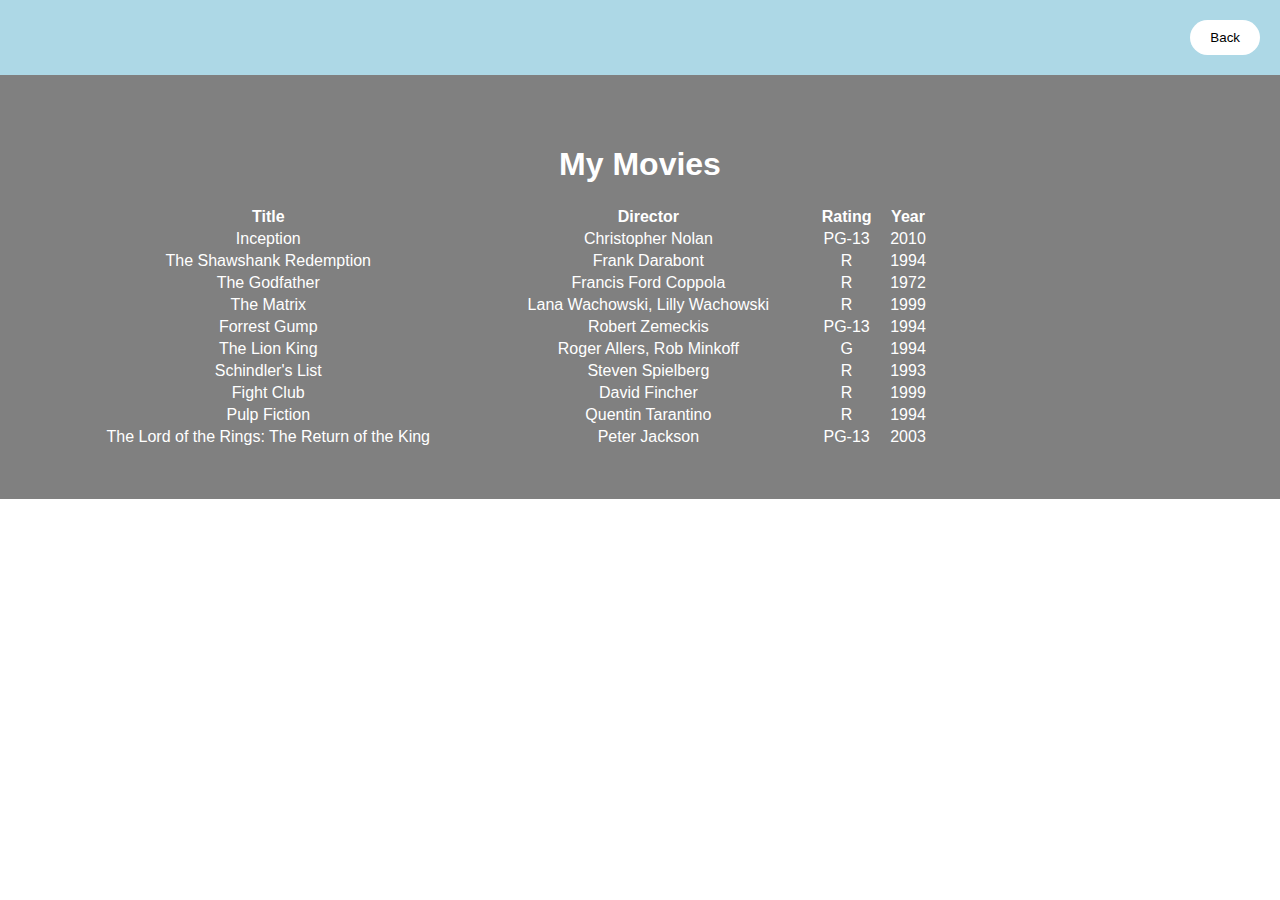
==== list.html @ e5e24e2f "main build v1" ====
<!DOCTYPE HTML>  
<html lang="en">  
    <head>
        <meta charset="utf-8">
        <meta http-equiv="X-UA-Compatible" content="IE=edge">
        <title>Amer | Movies</title>
        <meta name="description" content="">
        <meta name="viewport" content="width=device-width, initial-scale=1">
        <link rel="stylesheet" href="style.css">
    </head>
    <body>  
        <header class="navbar">
            <button class="list-button" onclick="window.location.href='index.html'">Back</button>
        </header>
        
        <section class="hero-section">
            <h1>My Movies</h1>
            <div id="showDataJSON"></div>
        </section>

        <script>
            fetch('list_data.json')
                .then(response => response.json())
                .then(data => {

                    // Create the base table
                    var jsonTable = document.createElement("table");
                    var tr = jsonTable.insertRow(-1);   
                    jsonTable.style.width = "75%";

                    // Select the headers for the table
                    let headers = Object.keys(data.movies[0]);
                    headers.forEach(header => {
                        var th = document.createElement("th");      
                        th.innerHTML = header;
                        tr.appendChild(th);
                    });

                    // Add the data into each row of the list
                    data.movies.forEach(movie => {
                        tr = jsonTable.insertRow(-1);
                        headers.forEach(header => {
                            var tabCell = tr.insertCell(-1);
                            tabCell.innerHTML = movie[header];
                        });
                    });

                    // Add the table to the HTML
                    var divContainer = document.getElementById("showDataJSON");
                    divContainer.innerHTML = "";
                    divContainer.appendChild(jsonTable);
                });
        </script>  
    </body>
</html>
---- style.css ----
body {
    margin: 0;
    font-family: Arial, sans-serif;
}

.navbar {
    background-color: lightblue;
    padding: 20px;
    display: flex;
    justify-content: flex-end;
    align-items: center;
}

.navbar .list-button {
    padding: 10px 20px;
    border: none;
    border-radius: 20px;
    background-color: white;
    cursor: pointer;
    transition: background-color 0.3s;
}

.navbar .list-button:hover {
    background-color: lightgreen;
}

.hero-section {
    background-color: gray;
    color: white;
    padding: 50px;
    text-align: center;
}
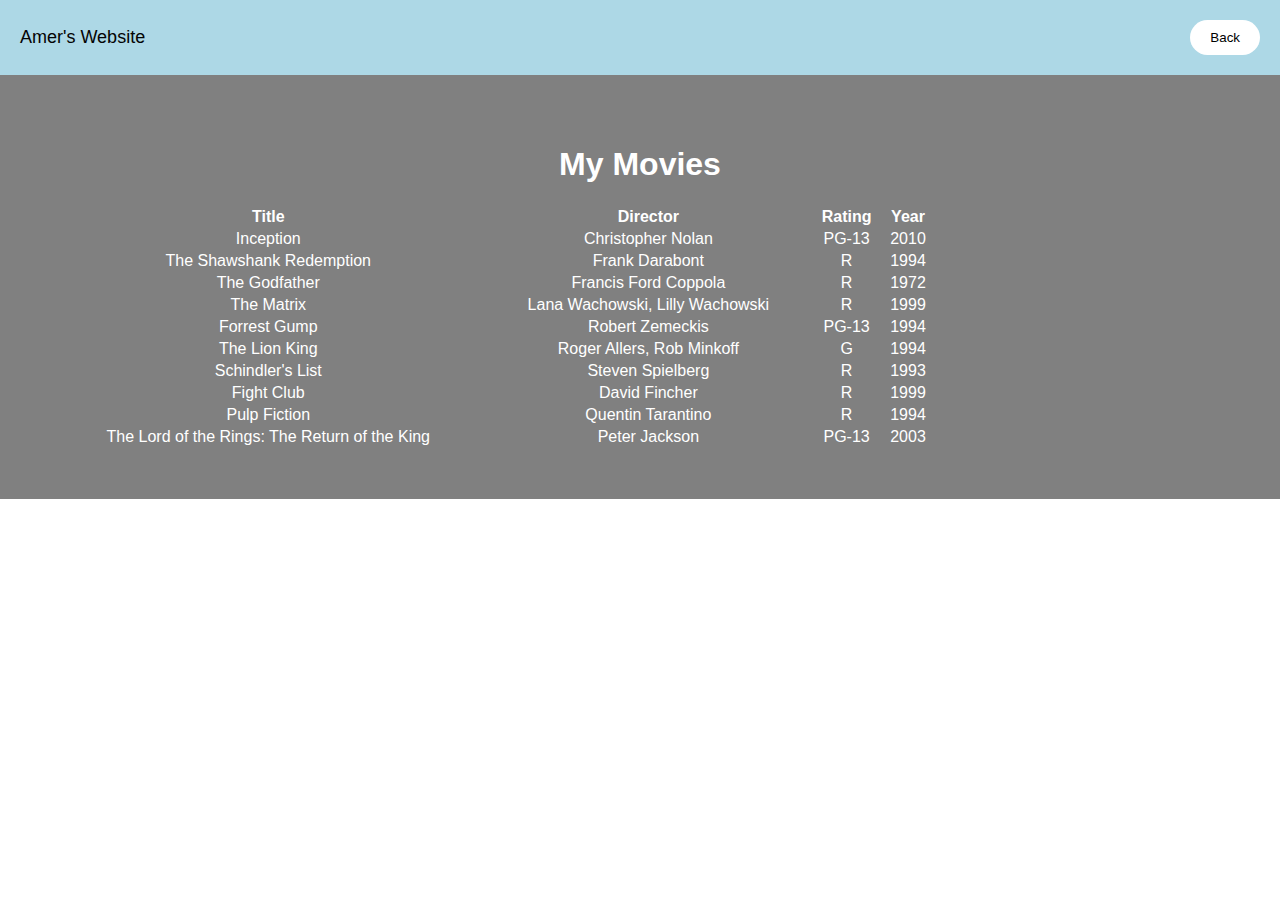
==== commit 5e872f81: "global nav" ====
--- a/list.html
+++ b/list.html
@@ -10,6 +10,7 @@
     </head>
     <body>  
         <header class="navbar">
+            <span style="flex-grow: 1; font-size: 18px; color: rgb(4, 4, 4);">Amer's Website</span>
             <button class="list-button" onclick="window.location.href='index.html'">Back</button>
         </header>
         
